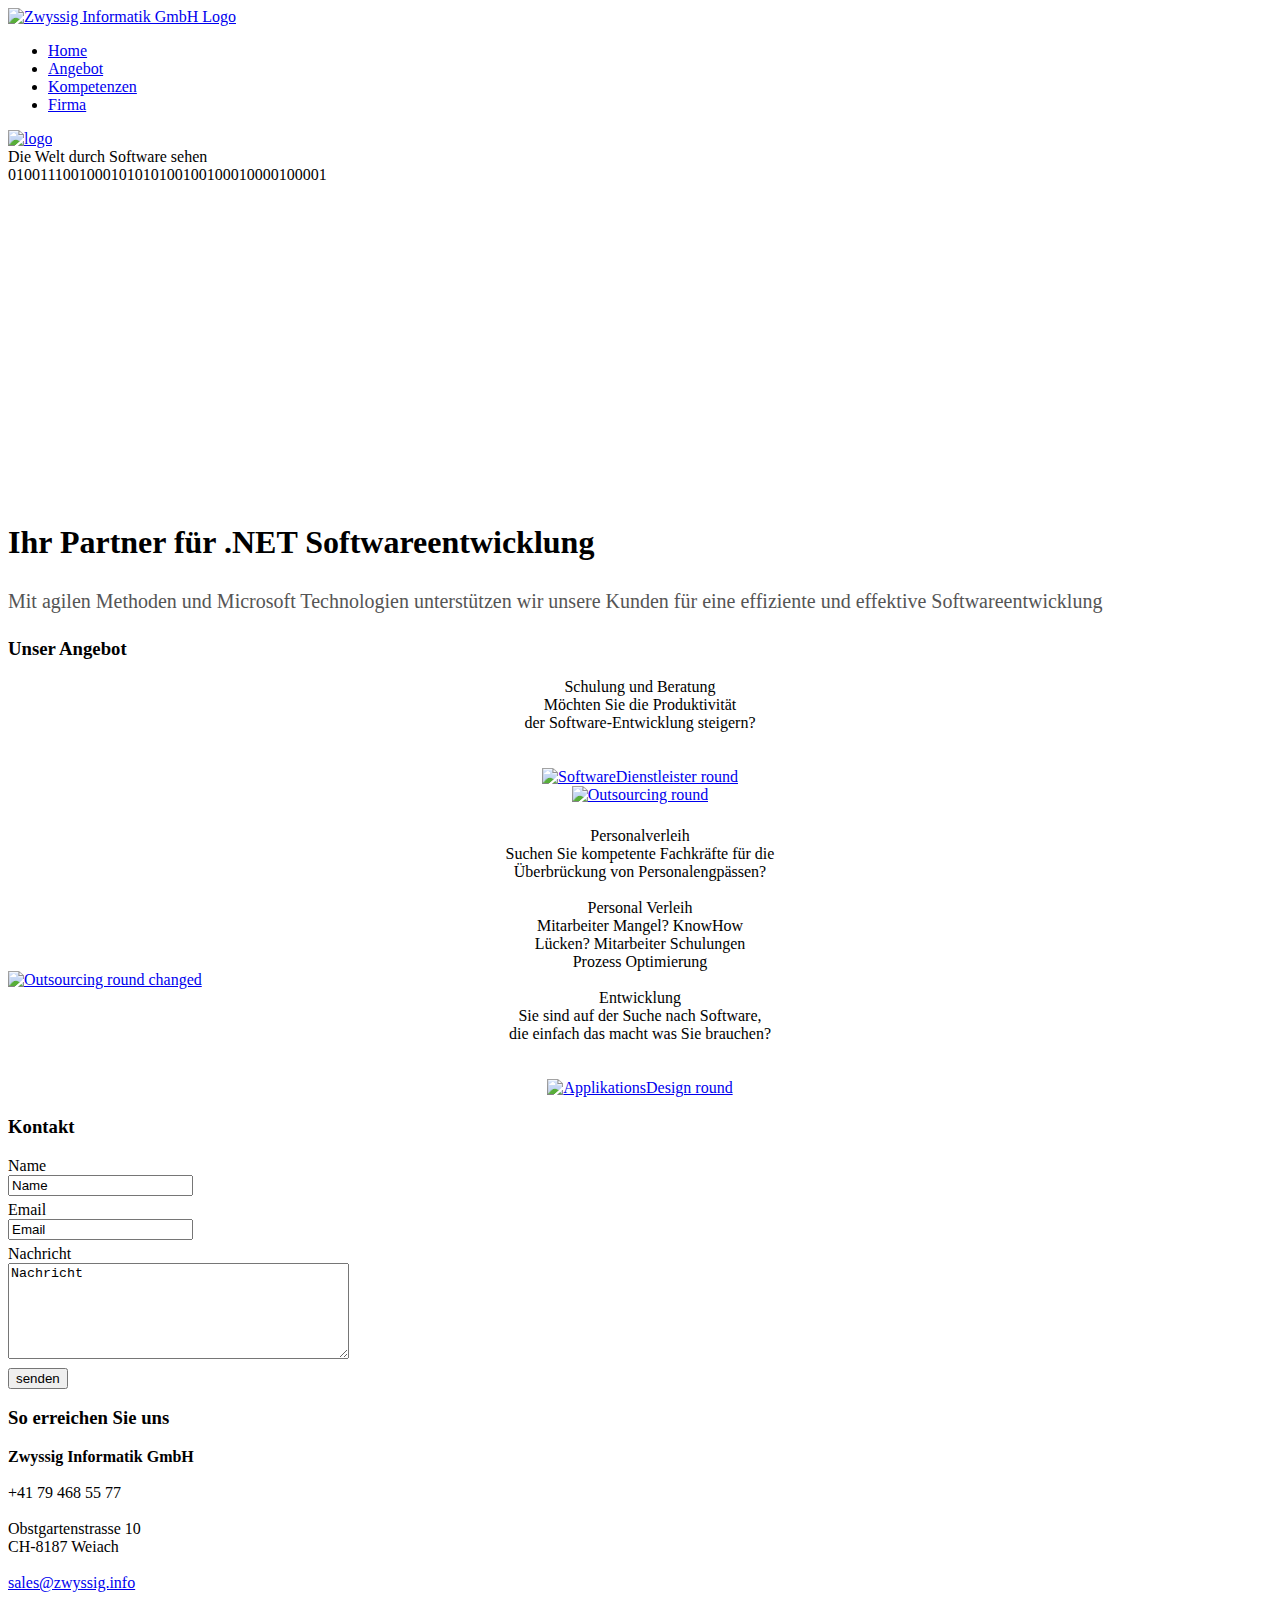
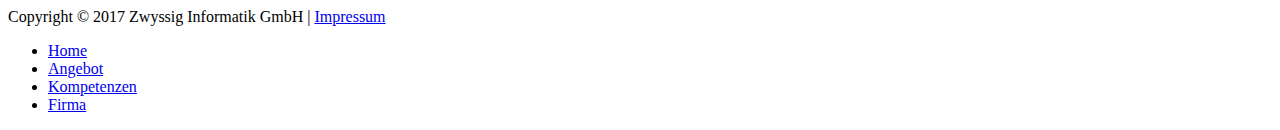
==== layouts/index.html @ 820bb363 "initial state" ====
<!DOCTYPE HTML>
<html lang="de-de" dir="ltr"  data-config='{"twitter":0,"plusone":0,"facebook":0,"style":"zwyssig"}'>
	<meta http-equiv="content-type" content="text/html;charset=utf-8" /><!-- /Added by HTTrack -->
	<head>
		<meta charset="utf-8">
		<meta http-equiv="X-UA-Compatible" content="IE=edge">
		<meta name="viewport" content="width=device-width, initial-scale=1">
		<base  />
		<meta name="generator" content="byteKultur GmbH" />
		<title>Zwyssig Informatik GmbH - Home</title>
		<link href="templates/yoo_capture/favicon.ico" rel="shortcut icon" type="image/vnd.microsoft.icon" />
		<link href="cache/widgetkit/widgetkit-7e944232.css" rel="stylesheet" type="text/css" />
		<link href="libraries/cegcore/assets/bootstrap/css/bootstrap.css" rel="stylesheet" type="text/css" />
		<link href="libraries/cegcore/assets/bootstrap/css/bootstrap-theme.css" rel="stylesheet" type="text/css" />
		<link href="libraries/cegcore/assets/bootstrap/css/bootstrap-gcore.css" rel="stylesheet" type="text/css" />
		<link href="libraries/cegcore/assets/font_awesome/css/font-awesome.css" rel="stylesheet" type="text/css" />
		<link href="libraries/cegcore/assets/gplugins/gtooltip/gtooltip.css" rel="stylesheet" type="text/css" />
		<link href="libraries/cegcore/assets/gplugins/gvalidation/gvalidation.css" rel="stylesheet" type="text/css" />
		<script src="media/jui/js/jquery.min.js" type="text/javascript"></script>
		<script src="media/jui/js/jquery-noconflict.js" type="text/javascript"></script>
		<script src="media/jui/js/jquery-migrate.min.js" type="text/javascript"></script>
		<script src="cache/widgetkit/widgetkit-02dca001.js" type="text/javascript"></script>		
		<link rel="apple-touch-icon-precomposed" href="templates/yoo_capture/apple_touch_icon.png">
		<link rel="stylesheet" href="templates/yoo_capture/styles/zwyssig/css/bootstrap.css">
		<link rel="stylesheet" href="templates/yoo_capture/styles/zwyssig/css/theme.css">
		<link rel="stylesheet" href="templates/yoo_capture/css/custom.css">
		<script src="templates/yoo_capture/warp/vendor/uikit/js/uikit.js"></script>
		<script src="templates/yoo_capture/warp/vendor/uikit/js/addons/autocomplete.js"></script>
		<script src="templates/yoo_capture/warp/vendor/uikit/js/addons/search.js"></script>
		<script src="templates/yoo_capture/warp/js/social.js"></script>
		<script src="templates/yoo_capture/js/theme.js"></script>
		<script src="templates/yoo_capture/js/parallax.js"></script>
	</head>

	<body class="tm-isblog   tm-fixed-navbar">
		<div class="tm-block tm-headerbar uk-clearfix ">
			<div class="uk-container uk-container-center">
				<a class="uk-navbar-brand uk-hidden-small" href="index.html">
					<img src="images/logo.png" alt="Zwyssig Informatik GmbH Logo" /></a>
					<div class="uk-navbar-flip uk-hidden-small">
						<ul class="uk-navbar-nav uk-hidden-small"><li class="uk-active" data-uk-dropdown="{}"><a href="index.html">Home</a></li><li data-uk-dropdown="{}"><a href="angebot.html">Angebot</a></li><li data-uk-dropdown="{}"><a href="kompetenzen.html">Kompetenzen</a></li><li data-uk-dropdown="{}"><a href="firma.html">Firma</a></li></ul>				</div>
						<a href="#offcanvas" class="uk-navbar-toggle uk-navbar-flip uk-visible-small" data-uk-offcanvas></a>
						
						<div class="uk-navbar-brand uk-visible-small"><a class="tm-logo-small" href="index.html">
							<img src="images/logo.png" alt="logo" /></a></div>
							
						</div>
						<div class="tm-slant-block-bottom"></div>
					</div>
					<div class="tm-block ">
						<section class="top-parallax bKfeatured">
							<div style="background-image: url('images/header/ZwyssigInformatik.jpg')">	<div id="parallax-top-image" class="parallax uk-vertical-align" style="min-height: 250px; height: 355px;" data-ratio="4" data-childanimation="false">
								<div class="tm-parallax-teaser-container uk-vertical-align-middle">
									<div class="tm-parallax-teaser-headline"><!-- START: Articles Anywhere -->Die Welt durch Software sehen<!-- END: Articles Anywhere --></div>
									<div class="tm-parallax-teaser-caption"><!-- START: Articles Anywhere -->0100111001000101010100100100010000100001<!-- END: Articles Anywhere --></div>
								</div>
							</div></div>                                
						</section>
					</div>
					<div class=" tm-block ">
						<div class="uk-container uk-container-center">
							<section class="tm-top-a uk-grid" data-uk-grid-match="{target:'> div > .uk-panel'}" data-uk-grid-margin>
								<div class="uk-width-1-1 uk-width-medium-1-2"><div class="uk-panel uk-panel-box">
									<!-- START: Articles Anywhere --><h1>Ihr Partner für .NET Softwareentwicklung</h1>
									<!-- END: Articles Anywhere --></div></div>
									
									<div class="uk-width-1-1 uk-width-medium-1-2"><div class="uk-panel uk-panel-box  bKheadText">
										<!-- START: Articles Anywhere --><p class="untertitel"><span style="color: #555555; font-size: 20px;"><span style="line-height: 36px;">Mit agilen Methoden und Microsoft Technologien unterstützen wir unsere Kunden für eine effiziente und effektive Softwareentwicklung</span></span></p>
										<!-- END: Articles Anywhere --></div></div>
									</section>
								</div>
							</div>
							<div class="tm-block  bKfeaturedMain">
								<div class="uk-container uk-container-center">
									<div class="tm-middle uk-grid" data-uk-grid-match data-uk-grid-margin>								
										<div class="tm-main uk-width-medium-1-1">
											<main class="tm-content">
											</main>
										</div>
									</div>
								</div>
							</div>						
							<div class="tm-block tm-block-light">
								<div class="uk-container uk-container-center">
									<section class="tm-bottom-a uk-grid" data-uk-grid-match="{target:'> div > .uk-panel'}" data-uk-grid-margin>
										<div class="uk-width-1-1"><div class="uk-panel uk-panel-box">
											<!-- START: Articles Anywhere --><h3>Unser Angebot</h3>
											<!-- END: Articles Anywhere --></div></div>
										</section>
									</div>
								</div>
								<div class="tm-block tm-block-light">
									<div class="uk-container uk-container-center">
										<section class="tm-bottom-b uk-grid" data-uk-grid-match="{target:'> div > .uk-panel'}" data-uk-grid-margin>
											<div class="uk-width-1-1 uk-width-medium-1-4"><div class="uk-panel uk-panel-box  bKteaserBox  bKteaserBox1">
												<!-- START: Articles Anywhere --><div class="teasertitel" style="text-align: center;">Schulung und Beratung</div>
												<div style="text-align: center;">Möchten Sie die Produktivität</div>
												<div style="text-align: center;">der Software-Entwicklung steigern?</div>
												<div style="text-align: center;"> </div>
												<div style="text-align: center;"><br><a href="angebot.html#software"><img src="images/slides/SoftwareDienstleister_round.png" alt="SoftwareDienstleister round"></a></div>
												<!-- END: Articles Anywhere --></div></div>
												
												<div class="uk-width-1-1 uk-width-medium-1-4"><div class="uk-panel uk-panel-box  bKteaserBox  bKteaserBox2">
													<!-- START: Articles Anywhere --><div style="text-align: center;"><a href="angebot.html#personal"><img style="margin: 0px 0px 5px;" src="images/slides/Outsourcing_round.png" alt="Outsourcing round"></a></div>
													<div style="text-align: center;"> </div>
													<div style="text-align: center;"><span class="teasertitel">Personalverleih<br></span></div>
													<div style="text-align: center;">Suchen Sie kompetente Fachkräfte für die</div>
													<div style="text-align: center;">Überbrückung von Personalengpässen?</div>
													<div style="text-align: center;"> </div>
													<!-- END: Articles Anywhere --></div></div>
													
													<div class="uk-width-1-1 uk-width-medium-1-4"><div class="uk-panel uk-panel-box  bKteaserBox  bKteaserBox2changed">
														<!-- START: Articles Anywhere --><div class="teasertitel" style="text-align: center;">Personal Verleih</div>
														<div style="text-align: center;">Mitarbeiter Mangel? KnowHow</div>
														<div style="text-align: center;">Lücken? Mitarbeiter Schulungen</div>
														<div style="text-align: center;">Prozess Optimierung</div>
														<div><a href="angebot.html#personal"><img style="display: block; margin-left: auto; margin-right: auto;" src="images/slides/Outsourcing_round_changed.png" alt="Outsourcing round changed"></a></div>
														<!-- END: Articles Anywhere --></div></div>
														
														<div class="uk-width-1-1 uk-width-medium-1-4"><div class="uk-panel uk-panel-box  bKteaserBox  bKteaserBox3">
															<!-- START: Articles Anywhere --><div class="teasertitel" style="text-align: center;">Entwicklung</div>
															<div style="text-align: center;">Sie sind auf der Suche nach Software,</div>
															<div style="text-align: center;">die einfach das macht was Sie brauchen?</div>
															<div style="text-align: center;"> </div>
															<div style="text-align: center;"><br><a href="angebot.html#branche"><img src="images/slides/ApplikationsDesign_round.png" alt="ApplikationsDesign round"></a></div>
															<!-- END: Articles Anywhere --></div></div>
														</section>
													</div>
												</div>
												
												<div class="tm-block uk-panel-box-secondary">
													<div class="uk-container uk-container-center">
														<section class="tm-bottom-c uk-grid" data-uk-grid-match="{target:'> div > .uk-panel'}" data-uk-grid-margin>
															<div class="uk-width-1-2"><div class="">
																<h3>Kontakt</h3>
																<script type="text/javascript">
																	if("undefined"==typeof window.jQuery){}else{
																		var gcore_jQuery_bak = window.jQuery;
																		var gcore_$_bak = window.$;
																	}
																	if("undefined"==typeof gcore_jQuery){}else{
																		window.jQuery = gcore_jQuery;
																		window.$ = gcore_$;
																	}
																</script>
																<style type="text/css" media="screen">
																	.gbs3 .gcore-form-row{margin-bottom:5px;}
																	.gcore-form-row .gcore-line-td{margin:0;}
																</style>
																<script src="libraries/cegcore/assets/jquery/jquery.js" type="text/javascript"></script>
																<script src="libraries/cegcore/assets/bootstrap/js/bootstrap.js" type="text/javascript"></script>
																<script src="libraries/cegcore/assets/gplugins/gtooltip/gtooltip.js" type="text/javascript"></script>
																<script src="libraries/cegcore/assets/gplugins/gvalidation/gvalidation.js" type="text/javascript"></script>
																<script src="libraries/cegcore/assets/jquery/jquery.inputmask.js" type="text/javascript"></script>
																<script type="text/javascript">jQuery(document).ready(function($){
																});
																jQuery(document).ready(function($){ $("#chronoform-kontakt-small").gvalidate(); });
																jQuery(document).ready(function($){
																	$("#chronoform-kontakt-small").find(":input[class*=validate]").each(function(){
																		if($(this).attr("class").indexOf("required") >= 0 || $(this).attr("class").indexOf("group") >= 0){
																			if($(this).closest(".gcore-subinput-container").length > 0){
																				var required_parent = $(this).closest(".gcore-subinput-container");
																			}else if($(this).closest(".gcore-form-row").length > 0){
																				var required_parent = $(this).closest(".gcore-form-row");
																			}
																			if(required_parent.length > 0){
																				var required_label = required_parent.find("label");
																				if(required_label.length > 0 && !required_label.first().hasClass("required_label")){
																					required_label.first().addClass("required_label");
																					required_label.first().html(required_label.first().html() + " <i class='fa fa-asterisk' style='color:#ff0000; font-size:9px; vertical-align:top;'></i>");
																				}
																			}
																		}
																	});
																});
																jQuery(document).ready(function($){
																	$("#chronoform-kontakt-small").find(":input").each(function(){
																		if($(this).data("tooltip") && $(this).closest(".gcore-input, .gcore-input-wide").length > 0 && $(this).closest(".gcore-input, .gcore-input-wide").next(".input-tooltip").length < 1){
																			var $tip = $('<i class="fa fa-exclamation-circle input-tooltip" style="float:left; padding:7px 0px 0px 7px;"></i>').attr("title", $(this).data("tooltip"));
																			$(this).closest(".gcore-input, .gcore-input-wide").after($tip);
																			$(this).closest(".gcore-input, .gcore-input-wide").css("float", "left");
																		}
																	});
																	$("#chronoform-kontakt-small .input-tooltip").gtooltip("hover");
																});
																jQuery(document).ready(function($){
																	$("#chronoform-kontakt-small").find(':input[data-load-state="disabled"]').prop("disabled", true);
																	$("#chronoform-kontakt-small").find(':input[data-load-state="hidden"]').css("display", "none");
																	$("#chronoform-kontakt-small").find(':input[data-load-state="hidden_parent"]').each(function(){
																		if($(this).closest(".gcore-subinput-container").length > 0){
																			$(this).closest(".gcore-subinput-container").css("display", "none");
																		}else if($(this).closest(".gcore-form-row").length > 0){
																			$(this).closest(".gcore-form-row").css("display", "none");
																		}
																	});
																});
																jQuery(document).ready(function($){ $(":input").inputmask(); });</script>
																
																<script type="text/javascript">
																	if("undefined"==typeof gcore_jQuery){
																		var gcore_jQuery = window.jQuery;
																		var gcore_$ = window.$;
																	}
																	if("undefined"==typeof gcore_jQuery_bak){}else{
																		window.jQuery = gcore_jQuery_bak;
																		window.$ = gcore_$_bak;
																	}
																</script>
																<div style="clear:both;"></div><div class="gbs3"><form action="http://www.zwyssig.info/?chronoform=kontakt-small&amp;event=submit" enctype="multipart/form-data" method="post" name="kontakt-small" id="chronoform-kontakt-small" class="chronoform form-horizontal"><div class="form-group gcore-form-row" id="form-row-2"><label for="name" class="control-label gcore-label-top">Name</label>
																	<div class="gcore-input-wide gcore-display-table" id="fin-name"><input name="name" id="name" value="Name" placeholder="" maxlength="" size="" class="knt-small validate[&#039;required&#039;] form-control A" title="" style="" data-inputmask="" data-load-state="" data-tooltip="" type="text" /></div></div><div class="form-group gcore-form-row" id="form-row-4"><label for="email" class="control-label gcore-label-top">Email</label>
																		<div class="gcore-input-wide gcore-display-table" id="fin-email"><input name="email" id="email" value="Email" placeholder="" maxlength="" size="" class="knt-small validate[&#039;required&#039;,&#039;email&#039;] form-control A" title="" style="" data-inputmask="" data-load-state="" data-tooltip="" type="text" /></div></div><div class="form-group gcore-form-row" id="form-row-5"><label for="nachricht" class="control-label gcore-label-top">Nachricht</label>
																			<div class="gcore-input-wide gcore-display-table" id="fin-nachricht"><textarea name="nachricht" id="nachricht" placeholder="" rows="6" cols="40" class="knt-small validate[&#039;required&#039;] form-control A" title="" style="" data-wysiwyg="0" data-load-state="" data-tooltip="">Nachricht</textarea></div></div><div class="form-group gcore-form-row" id="form-row-6"><div class="gcore-input gcore-display-table" id="fin-senden"><input name="senden" id="senden" type="submit" value="senden" class="senden form-control A" style="" data-load-state="" /></div></div><input type="text" name="5ffb4285c661b7a77b03b0363e682d28" value="" style="float: left; position: absolute; z-index: 1000000; left: -10000px; top: -10000px;" /></form></div></div></div>
																			
																			<div class="uk-width-1-2"><div class="">
																				<!-- START: Articles Anywhere --><h3>So erreichen Sie uns</h3>
																				<strong>Zwyssig Informatik GmbH</strong><br><br> +41 79 468 55 77<br><br> Obstgartenstrasse 10<br>CH-8187 Weiach<br><br><span id="cloak4b1c08ad3955005392961f74291c5ec0">Diese E-Mail-Adresse ist vor Spambots geschützt! Zur Anzeige muss JavaScript eingeschaltet sein!</span><script type='text/javascript'>
																					document.getElementById('cloak4b1c08ad3955005392961f74291c5ec0').innerHTML = '';
																					var prefix = '&#109;a' + 'i&#108;' + '&#116;o';
																					var path = 'hr' + 'ef' + '=';
																					var addy4b1c08ad3955005392961f74291c5ec0 = 's&#97;l&#101;s' + '&#64;';
																					addy4b1c08ad3955005392961f74291c5ec0 = addy4b1c08ad3955005392961f74291c5ec0 + 'zwyss&#105;g' + '&#46;' + '&#105;nf&#111;';
																					var addy_text4b1c08ad3955005392961f74291c5ec0 = 's&#97;l&#101;s' + '&#64;' + 'zwyss&#105;g' + '&#46;' + '&#105;nf&#111;';document.getElementById('cloak4b1c08ad3955005392961f74291c5ec0').innerHTML += '<a ' + path + '\'' + prefix + ':' + addy4b1c08ad3955005392961f74291c5ec0 + '\'>'+addy_text4b1c08ad3955005392961f74291c5ec0+'<\/a>';
																					</script>
																					<!-- END: Articles Anywhere --></div></div>
																				</section>
																			</div>
																		</div>
																		
																		<div class="tm-block tm-block-dark bKfooter">
																			<div class="uk-container uk-container-center">
																				<footer class="tm-footer uk-text-center">																				
																					<p><a class="tm-totop-scroller uk-margin-bottom" data-uk-smooth-scroll href="#"></a></p>																				
																					<div class="uk-panel">
																						Copyright © 2017 Zwyssig Informatik GmbH | <a href="impressum.html">Impressum</a></div>
																					</footer>
																				</div>
																			</div>
																			<div id="offcanvas" class="uk-offcanvas">
																				<div class="uk-offcanvas-bar"><ul class="uk-nav uk-nav-offcanvas"><li class="uk-active"><a href="index.html">Home</a></li><li><a href="angebot.html">Angebot</a></li><li><a href="kompetenzen.html">Kompetenzen</a></li><li><a href="firma.html">Firma</a></li></ul></div>
																			</div>
																		</div>
																	</div>
																</div>
															</div>
														</div>
													</div>
												</div>
											</div>
										</div>
									</div>
								</div>
							</div>
						</div>
					</div>
				</a>
			</div>																																																																																																																		
	</body>
</html>
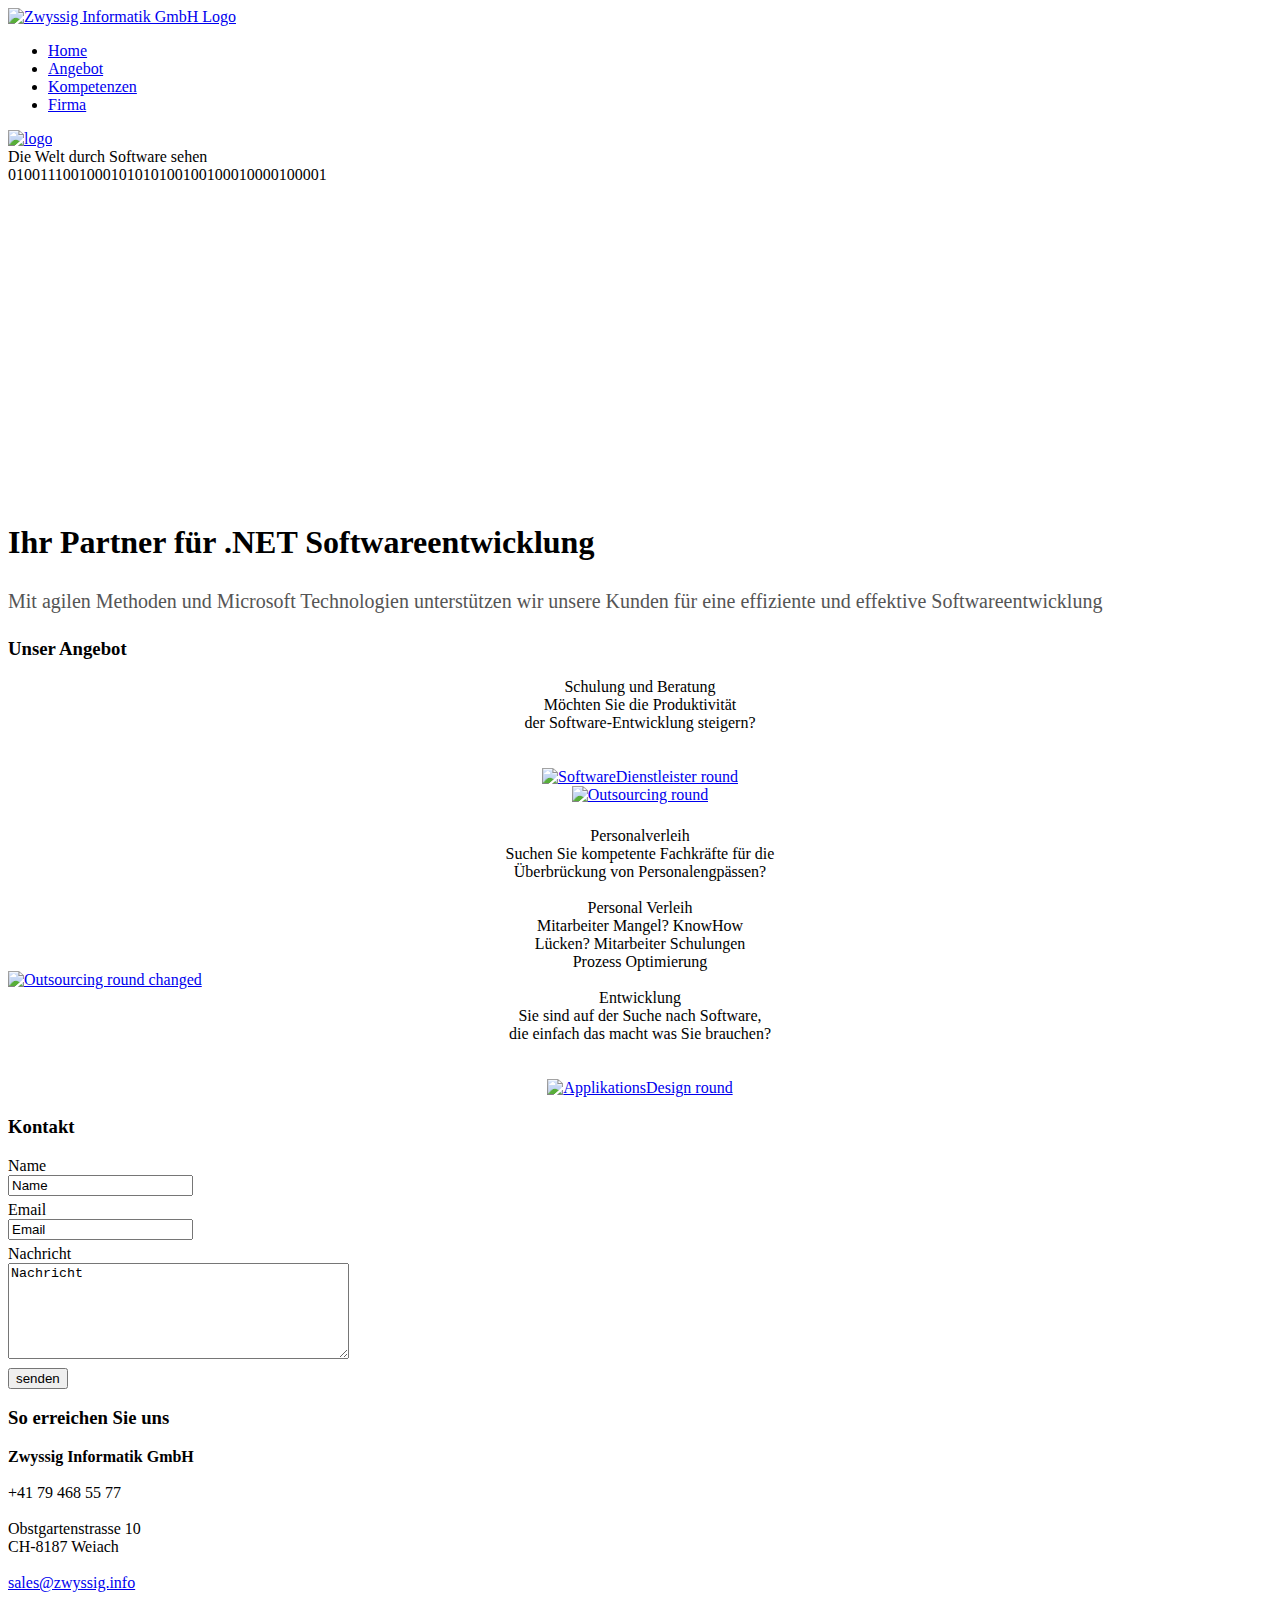
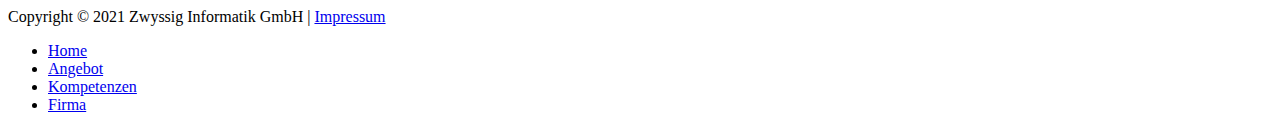
==== commit 60776516: "updated to 2021" ====
--- a/layouts/index.html
+++ b/layouts/index.html
@@ -231,7 +231,7 @@
 																				<footer class="tm-footer uk-text-center">																				
 																					<p><a class="tm-totop-scroller uk-margin-bottom" data-uk-smooth-scroll href="#"></a></p>																				
 																					<div class="uk-panel">
-																						Copyright © 2017 Zwyssig Informatik GmbH | <a href="impressum.html">Impressum</a></div>
+																						Copyright © 2021 Zwyssig Informatik GmbH | <a href="impressum.html">Impressum</a></div>
 																					</footer>
 																				</div>
 																			</div>
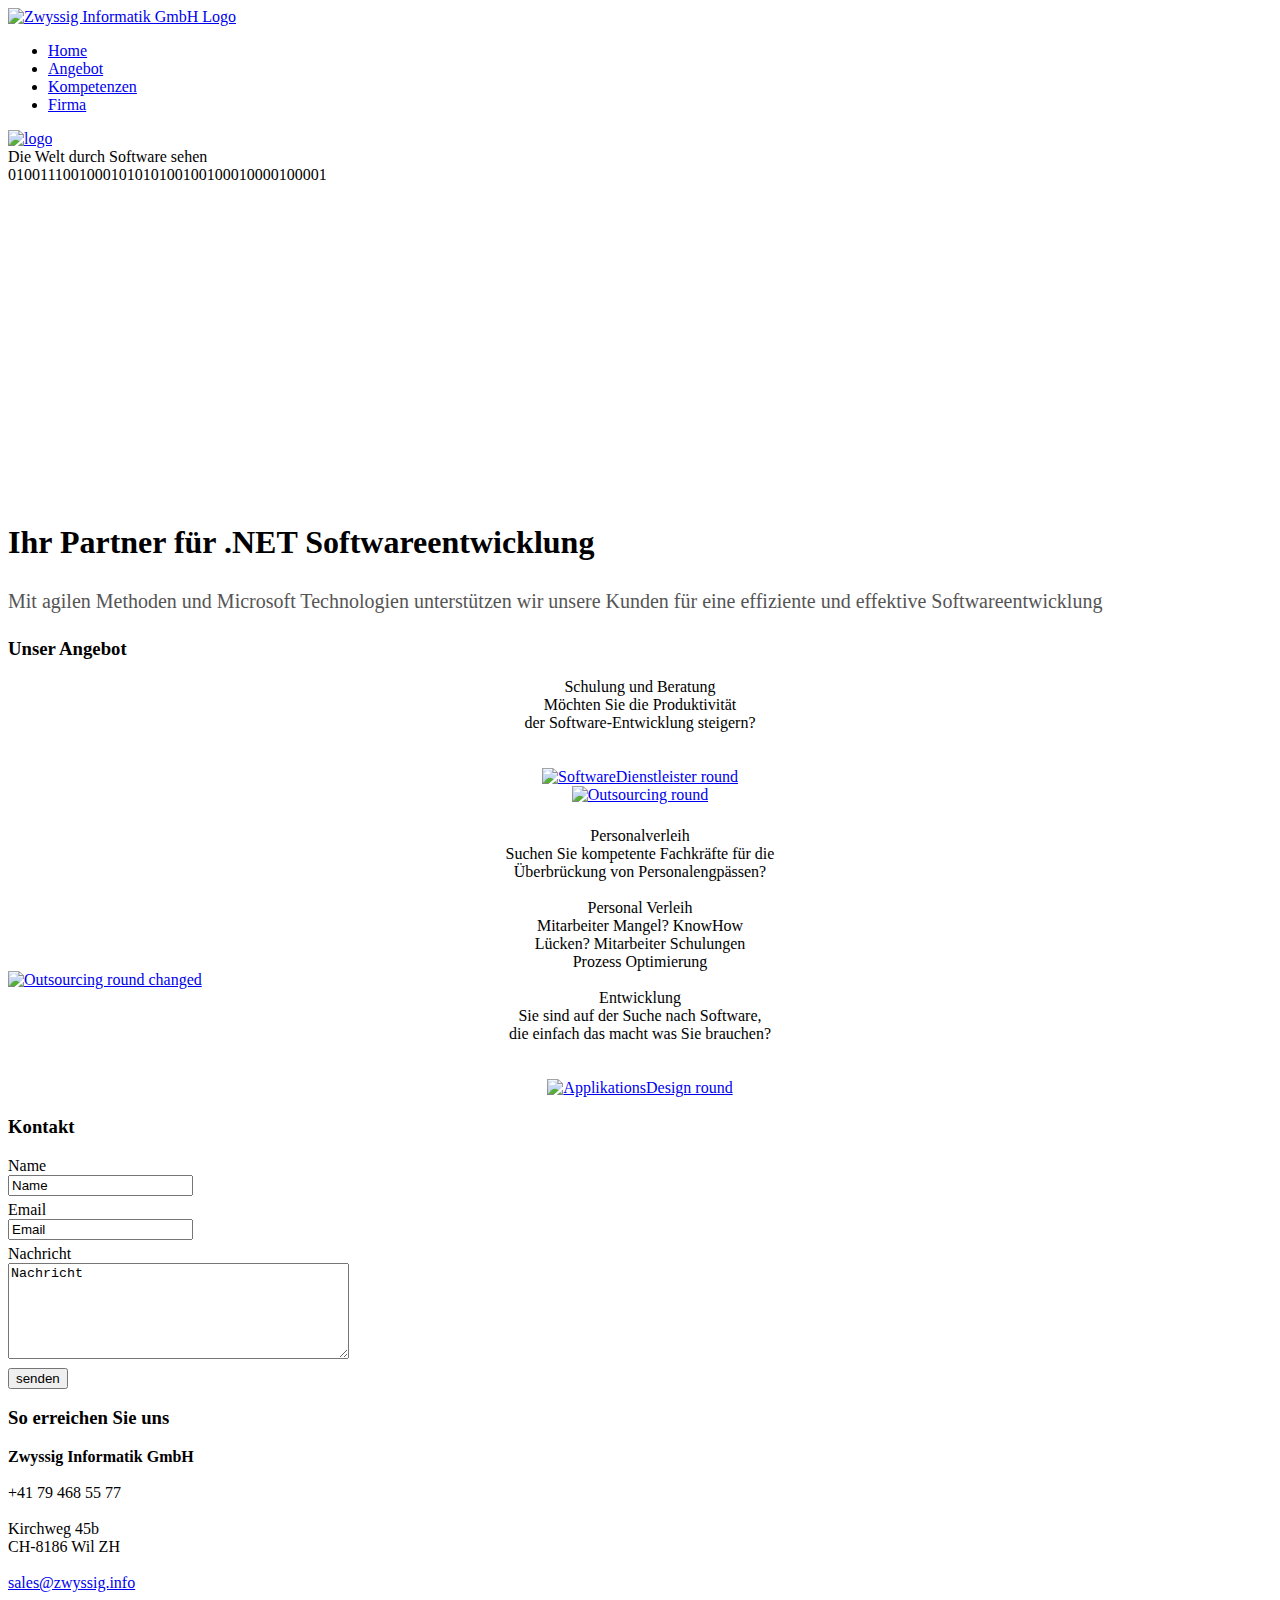
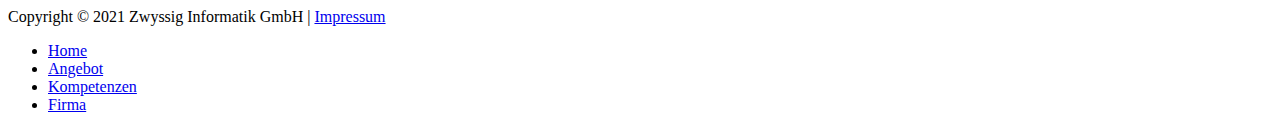
==== commit 1340f702: "adresse angepasst" ====
--- a/layouts/index.html
+++ b/layouts/index.html
@@ -213,7 +213,7 @@
 																			
 																			<div class="uk-width-1-2"><div class="">
 																				<!-- START: Articles Anywhere --><h3>So erreichen Sie uns</h3>
-																				<strong>Zwyssig Informatik GmbH</strong><br><br> +41 79 468 55 77<br><br> Obstgartenstrasse 10<br>CH-8187 Weiach<br><br><span id="cloak4b1c08ad3955005392961f74291c5ec0">Diese E-Mail-Adresse ist vor Spambots geschützt! Zur Anzeige muss JavaScript eingeschaltet sein!</span><script type='text/javascript'>
+																				<strong>Zwyssig Informatik GmbH</strong><br><br> +41 79 468 55 77<br><br> Kirchweg 45b<br>CH-8186 Wil ZH<br><br><span id="cloak4b1c08ad3955005392961f74291c5ec0">Diese E-Mail-Adresse ist vor Spambots geschützt! Zur Anzeige muss JavaScript eingeschaltet sein!</span><script type='text/javascript'>
 																					document.getElementById('cloak4b1c08ad3955005392961f74291c5ec0').innerHTML = '';
 																					var prefix = '&#109;a' + 'i&#108;' + '&#116;o';
 																					var path = 'hr' + 'ef' + '=';
